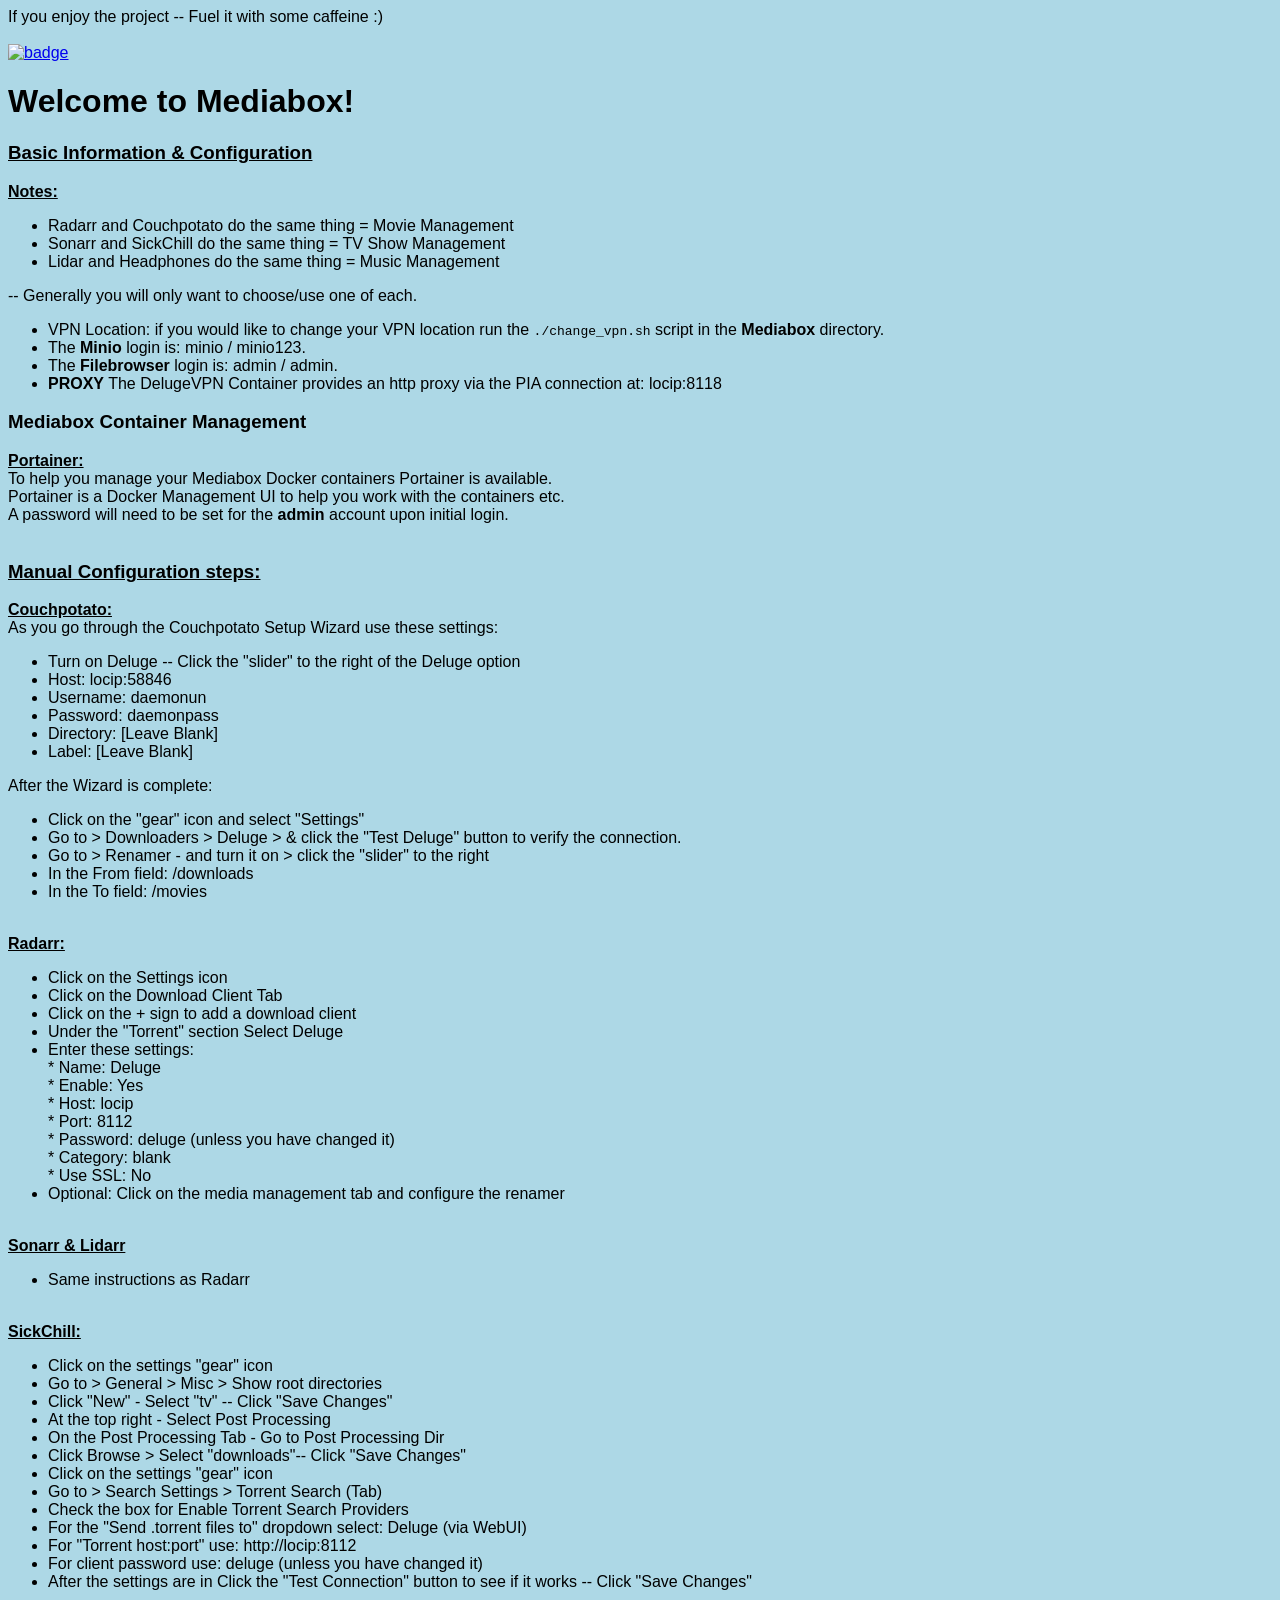
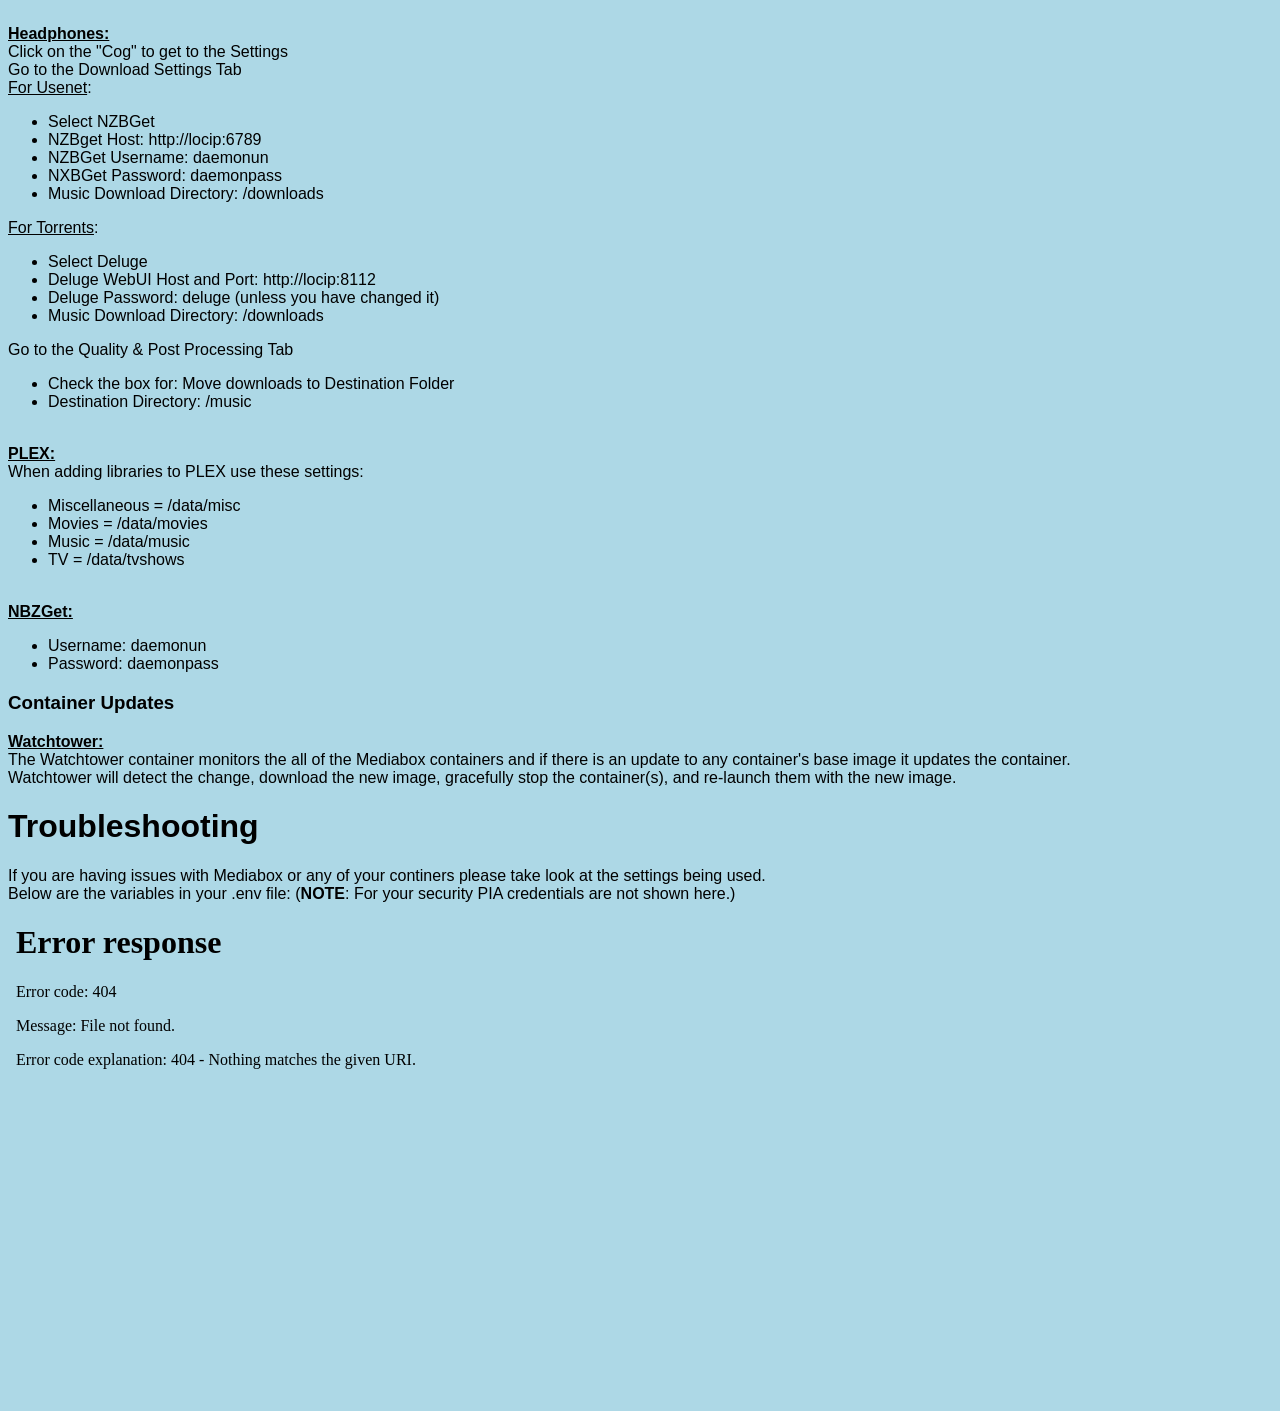
==== prep/mediaboxconfig.html @ c8ba9cc9 "Add VPN change script" ====
<!DOCTYPE HTML PUBLIC "-//W3C//DTD HTML 4.01 Transitional//EN"
		"http://www.w3.org/TR/html4/loose.dtd">
<html>
<head>
	<meta http-equiv="Content-Type" content="text/html; charset=utf-8">
	<title>Welcome to Mediabox</title>
<style type="text/css">
body {
  font-family: "Open Sans", sans-serif;
  background-color: lightblue;
}
</style>
If you enjoy the project -- Fuel it with some caffeine :)<br /><br />
<a href="https://cash.me/$TomMorgan" target="_blank"><img src="https://img.shields.io/badge/Donate-SquareCash-brightgreen.svg" alt="badge"></a><br />
<h1>Welcome to Mediabox!</h1>
<h3><u>Basic Information & Configuration</u></h3>
<b><u>Notes:</u></b><br />
<ul>
<li>Radarr and Couchpotato do the same thing = Movie Management</li>
<li>Sonarr and SickChill do the same thing = TV Show Management</li>
<li>Lidar and Headphones do the same thing = Music Management</li>
</ul>
-- Generally you will only want to choose/use one of each.<br />
<ul>
<li>VPN Location: if you would like to change your VPN location run the <code>./change_vpn.sh</code> script in the <b>Mediabox</b> directory.</li>
<li>The <b>Minio</b> login is: minio / minio123.</li>
<li>The <b>Filebrowser</b> login is: admin / admin.</li>
<li><b>PROXY</b> The DelugeVPN Container provides an http proxy via the PIA connection at: locip:8118
</ul>
<h3>Mediabox Container Management</h3>
<b><u>Portainer:</u></b><br />
To help you manage your Mediabox Docker containers Portainer is available.<br />
Portainer is a Docker Management UI to help you work with the containers etc.<br />
A password will need to be set for the <b>admin</b> account upon initial login.<br />
<br />
<h3><u>Manual Configuration steps:</u></h3>  
<b><u>Couchpotato:</u></b><br />
As you go through the Couchpotato Setup Wizard use these settings:<br />
<ul>
<li> Turn on Deluge -- Click the "slider" to the right of the Deluge option<br />
<li> Host: locip:58846<br />
<li> Username: daemonun<br />
<li> Password: daemonpass<br />
<li> Directory: [Leave Blank]<br />
<li> Label: [Leave Blank]<br />
</ul>
After the Wizard is complete:<br />
<ul>
<li> Click on the "gear" icon and select "Settings"<br />
<li> Go to > Downloaders > Deluge > & click the "Test Deluge" button to verify the connection.<br />
<li> Go to > Renamer - and turn it on > click the "slider" to the right<br />
<li>In the From field: /downloads<br />
<li>In the To field: /movies<br />
</ul>
<br />
<b><u>Radarr:</u></b><br />
<ul>
<li>Click on the Settings icon<br />
<li>Click on the Download Client Tab<br />
<li>Click on the + sign to add a download client<br />
<li>Under the "Torrent" section Select Deluge<br />
<li>Enter these settings:<br />
    * Name: Deluge<br />
    * Enable: Yes<br />
    * Host: locip<br />
    * Port: 8112<br />
    * Password: deluge (unless you have changed it)<br />
    * Category: blank<br />
    * Use SSL: No<br />
<li>Optional: Click on the media management tab and configure the renamer<br />
</ul>
<br />
<b><u>Sonarr & Lidarr</u></b><br />
<ul>
<li>Same instructions as Radarr<br />
</ul>
<br />
<b><u>SickChill:</u></b><br />
<ul>
<li>Click on the settings "gear" icon<br />
<li>Go to > General > Misc > Show root directories<br />
<li>Click "New" - Select "tv" -- Click "Save Changes"<br />
<li>At the top right - Select Post Processing<br />
<li>On the Post Processing Tab - Go to Post Processing Dir<br />
<li>Click Browse > Select "downloads"-- Click "Save Changes"<br />
<li>Click on the settings "gear" icon<br />
<li>Go to > Search Settings > Torrent Search (Tab)<br />
<li>Check the box for Enable Torrent Search Providers<br />
<li>For the "Send .torrent files to" dropdown select: Deluge (via WebUI)<br />
<li>For "Torrent host:port" use: http://locip:8112<br />
<li>For client password use: deluge (unless you have changed it)<br />
<li>After the settings are in Click the "Test Connection" button to see if it works -- Click "Save Changes"<br />  
</ul>
<br />
<b><u>Headphones:</u></b><br />
Click on the "Cog" to get to the Settings<br />
Go to the Download Settings Tab<br />
<u>For Usenet</u>:<br />
<ul>
<li>Select NZBGet<br/>
<li>NZBget Host:  http://locip:6789<br />
<li>NZBGet Username: daemonun<br />
<li>NXBGet Password: daemonpass<br />
<li>Music Download Directory: /downloads<br />
</ul>
<u>For Torrents</u>:<br />
<ul>
<li>Select Deluge<br />
<li>Deluge WebUI Host and Port: http://locip:8112<br />
<li>Deluge Password: deluge (unless you have changed it)<br />
<li>Music Download Directory: /downloads<br />
</ul>
Go to the Quality & Post Processing Tab<br />
<ul>
<li>Check the box for: Move downloads to Destination Folder<br />
<li>Destination Directory: /music
</ul>
<br />
<b><u>PLEX:</u></b><br />
When adding libraries to PLEX use these settings:<br />
<ul>
<li>Miscellaneous = /data/misc<br />
<li>Movies = /data/movies<br />
<li>Music = /data/music<br />
<li>TV = /data/tvshows<br />
</ul>
<br />
<b><u>NBZGet:</u></b><br />
<ul>
<li>Username: daemonun<br />
<li>Password: daemonpass<br />
</ul>
<h3>Container Updates</h3>
<b><u>Watchtower:</u></b><br />
The Watchtower container monitors the all of the Mediabox containers and if there is an update to any container's base image it updates the container.<br />
Watchtower will detect the change, download the new image, gracefully stop the container(s), and re-launch them with the new image.<br />
<h1>Troubleshooting</h1>
If you are having issues with Mediabox or any of your continers please take look at the settings being used.<br />
Below are the variables in your .env file: (<b>NOTE</b>: For your security PIA credentials are not shown here.)
<br />
<iframe src="env.txt" width="450" height="500" frameBorder="0"></iframe>
</body>
</html>
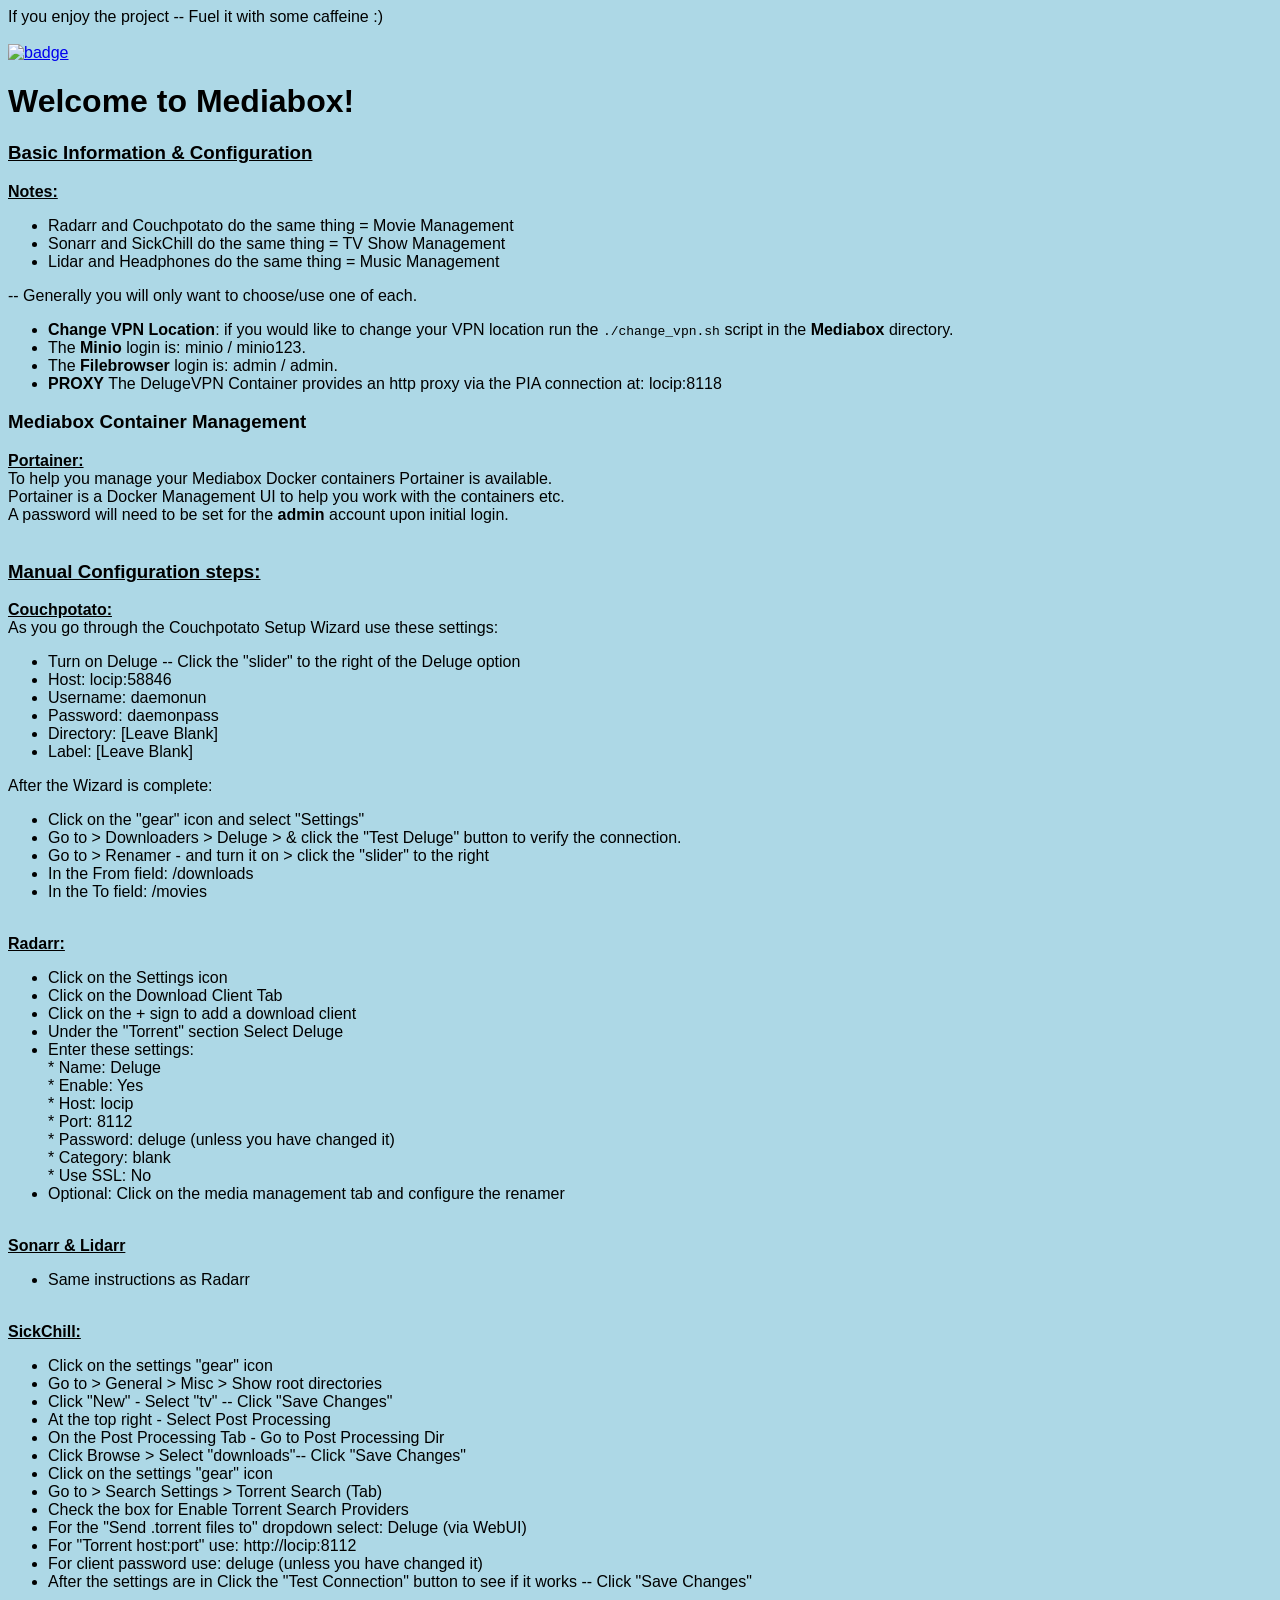
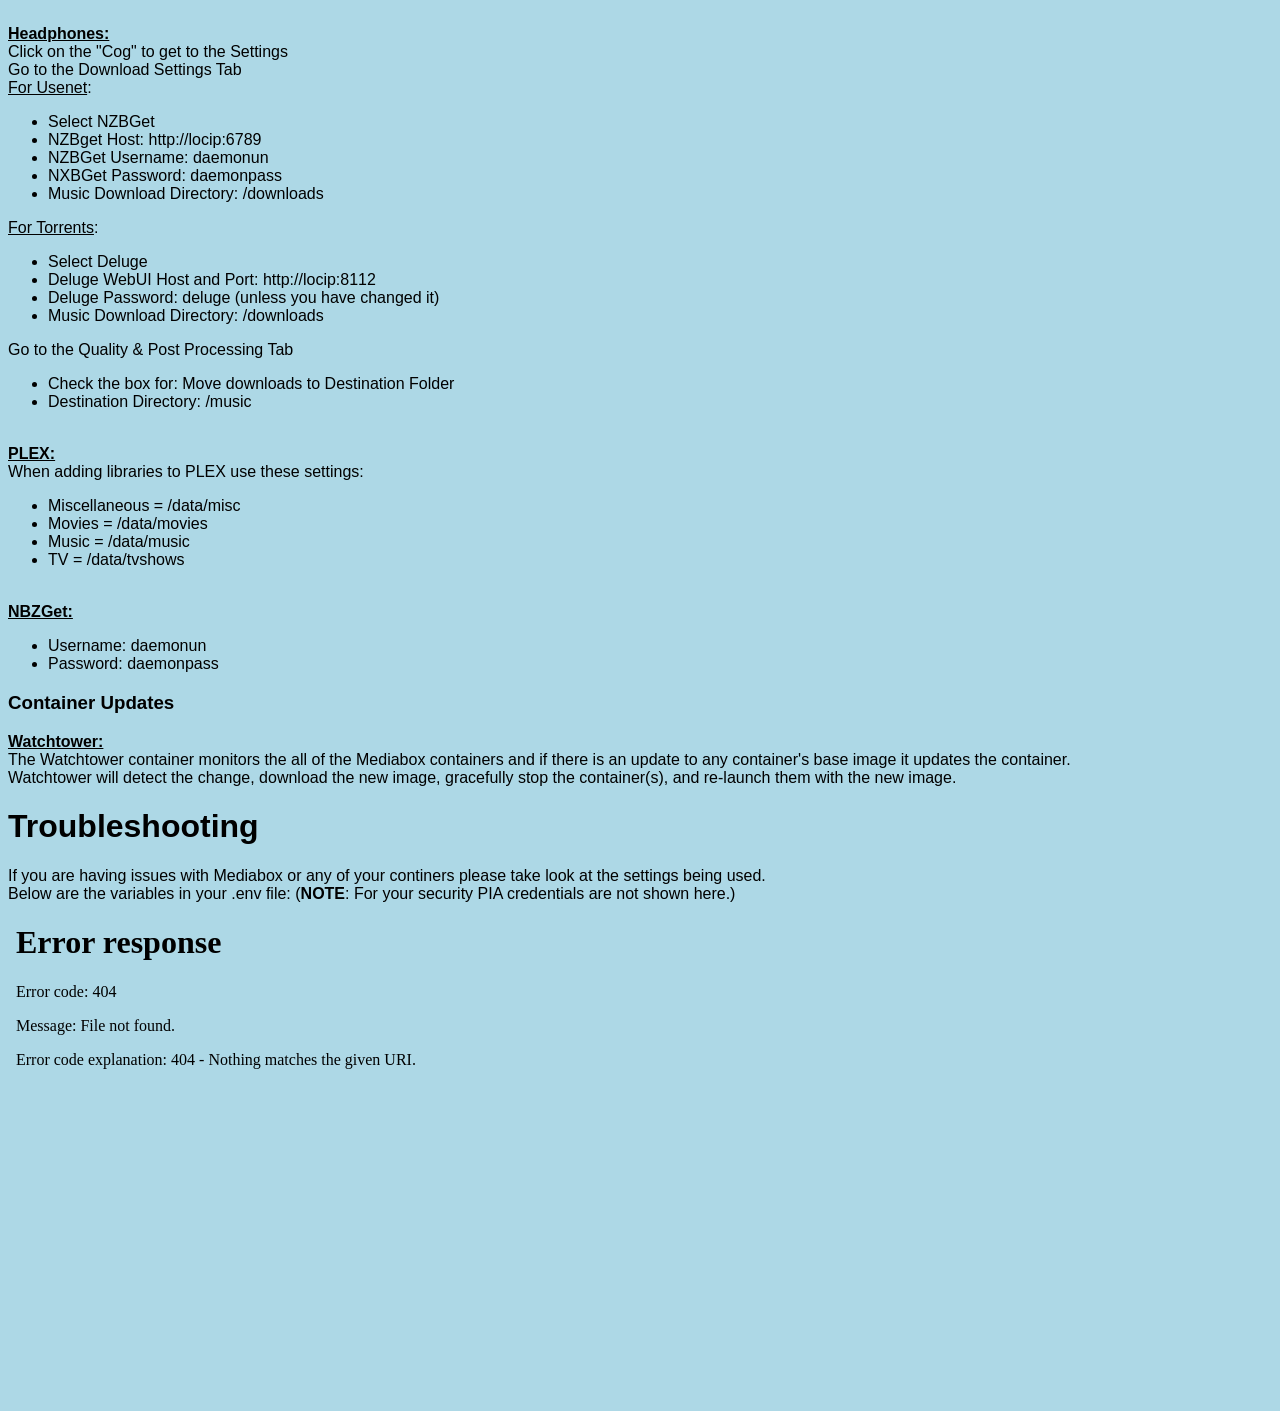
==== commit dc1b09b3: "Small text change" ====
--- a/prep/mediaboxconfig.html
+++ b/prep/mediaboxconfig.html
@@ -22,7 +22,7 @@
 </ul>
 -- Generally you will only want to choose/use one of each.<br />
 <ul>
-<li>VPN Location: if you would like to change your VPN location run the <code>./change_vpn.sh</code> script in the <b>Mediabox</b> directory.</li>
+<li><b>Change VPN Location</b>: if you would like to change your VPN location run the <code>./change_vpn.sh</code> script in the <b>Mediabox</b> directory.</li>
 <li>The <b>Minio</b> login is: minio / minio123.</li>
 <li>The <b>Filebrowser</b> login is: admin / admin.</li>
 <li><b>PROXY</b> The DelugeVPN Container provides an http proxy via the PIA connection at: locip:8118
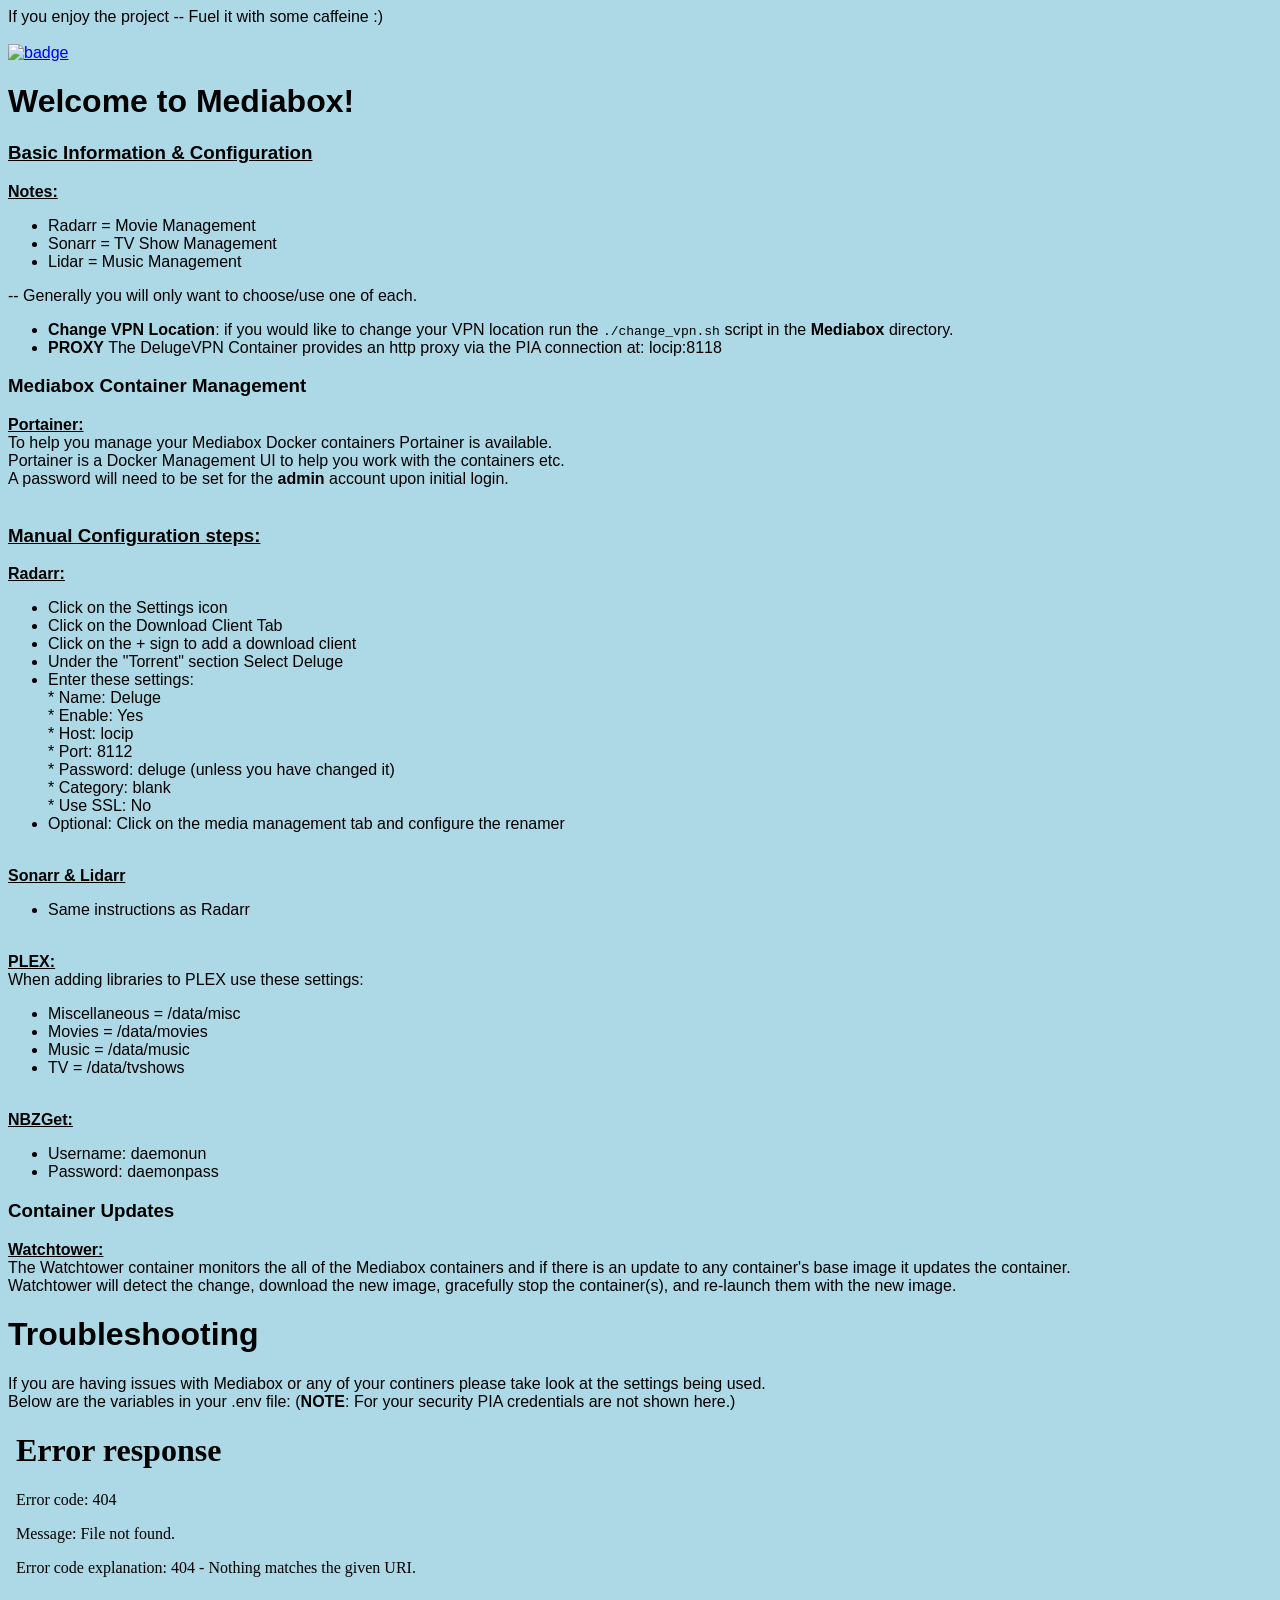
==== commit bab1fc92: "Removed Unused Containers" ====
--- a/prep/mediaboxconfig.html
+++ b/prep/mediaboxconfig.html
@@ -16,15 +16,13 @@
 <h3><u>Basic Information & Configuration</u></h3>
 <b><u>Notes:</u></b><br />
 <ul>
-<li>Radarr and Couchpotato do the same thing = Movie Management</li>
-<li>Sonarr and SickChill do the same thing = TV Show Management</li>
-<li>Lidar and Headphones do the same thing = Music Management</li>
+<li>Radarr = Movie Management</li>
+<li>Sonarr = TV Show Management</li>
+<li>Lidar = Music Management</li>
 </ul>
 -- Generally you will only want to choose/use one of each.<br />
 <ul>
 <li><b>Change VPN Location</b>: if you would like to change your VPN location run the <code>./change_vpn.sh</code> script in the <b>Mediabox</b> directory.</li>
-<li>The <b>Minio</b> login is: minio / minio123.</li>
-<li>The <b>Filebrowser</b> login is: admin / admin.</li>
 <li><b>PROXY</b> The DelugeVPN Container provides an http proxy via the PIA connection at: locip:8118
 </ul>
 <h3>Mediabox Container Management</h3>
@@ -34,25 +32,6 @@
 A password will need to be set for the <b>admin</b> account upon initial login.<br />
 <br />
 <h3><u>Manual Configuration steps:</u></h3>  
-<b><u>Couchpotato:</u></b><br />
-As you go through the Couchpotato Setup Wizard use these settings:<br />
-<ul>
-<li> Turn on Deluge -- Click the "slider" to the right of the Deluge option<br />
-<li> Host: locip:58846<br />
-<li> Username: daemonun<br />
-<li> Password: daemonpass<br />
-<li> Directory: [Leave Blank]<br />
-<li> Label: [Leave Blank]<br />
-</ul>
-After the Wizard is complete:<br />
-<ul>
-<li> Click on the "gear" icon and select "Settings"<br />
-<li> Go to > Downloaders > Deluge > & click the "Test Deluge" button to verify the connection.<br />
-<li> Go to > Renamer - and turn it on > click the "slider" to the right<br />
-<li>In the From field: /downloads<br />
-<li>In the To field: /movies<br />
-</ul>
-<br />
 <b><u>Radarr:</u></b><br />
 <ul>
 <li>Click on the Settings icon<br />
@@ -73,47 +52,6 @@
 <b><u>Sonarr & Lidarr</u></b><br />
 <ul>
 <li>Same instructions as Radarr<br />
-</ul>
-<br />
-<b><u>SickChill:</u></b><br />
-<ul>
-<li>Click on the settings "gear" icon<br />
-<li>Go to > General > Misc > Show root directories<br />
-<li>Click "New" - Select "tv" -- Click "Save Changes"<br />
-<li>At the top right - Select Post Processing<br />
-<li>On the Post Processing Tab - Go to Post Processing Dir<br />
-<li>Click Browse > Select "downloads"-- Click "Save Changes"<br />
-<li>Click on the settings "gear" icon<br />
-<li>Go to > Search Settings > Torrent Search (Tab)<br />
-<li>Check the box for Enable Torrent Search Providers<br />
-<li>For the "Send .torrent files to" dropdown select: Deluge (via WebUI)<br />
-<li>For "Torrent host:port" use: http://locip:8112<br />
-<li>For client password use: deluge (unless you have changed it)<br />
-<li>After the settings are in Click the "Test Connection" button to see if it works -- Click "Save Changes"<br />  
-</ul>
-<br />
-<b><u>Headphones:</u></b><br />
-Click on the "Cog" to get to the Settings<br />
-Go to the Download Settings Tab<br />
-<u>For Usenet</u>:<br />
-<ul>
-<li>Select NZBGet<br/>
-<li>NZBget Host:  http://locip:6789<br />
-<li>NZBGet Username: daemonun<br />
-<li>NXBGet Password: daemonpass<br />
-<li>Music Download Directory: /downloads<br />
-</ul>
-<u>For Torrents</u>:<br />
-<ul>
-<li>Select Deluge<br />
-<li>Deluge WebUI Host and Port: http://locip:8112<br />
-<li>Deluge Password: deluge (unless you have changed it)<br />
-<li>Music Download Directory: /downloads<br />
-</ul>
-Go to the Quality & Post Processing Tab<br />
-<ul>
-<li>Check the box for: Move downloads to Destination Folder<br />
-<li>Destination Directory: /music
 </ul>
 <br />
 <b><u>PLEX:</u></b><br />
@@ -140,4 +78,4 @@
 <br />
 <iframe src="env.txt" width="450" height="500" frameBorder="0"></iframe>
 </body>
-</html>+</html>
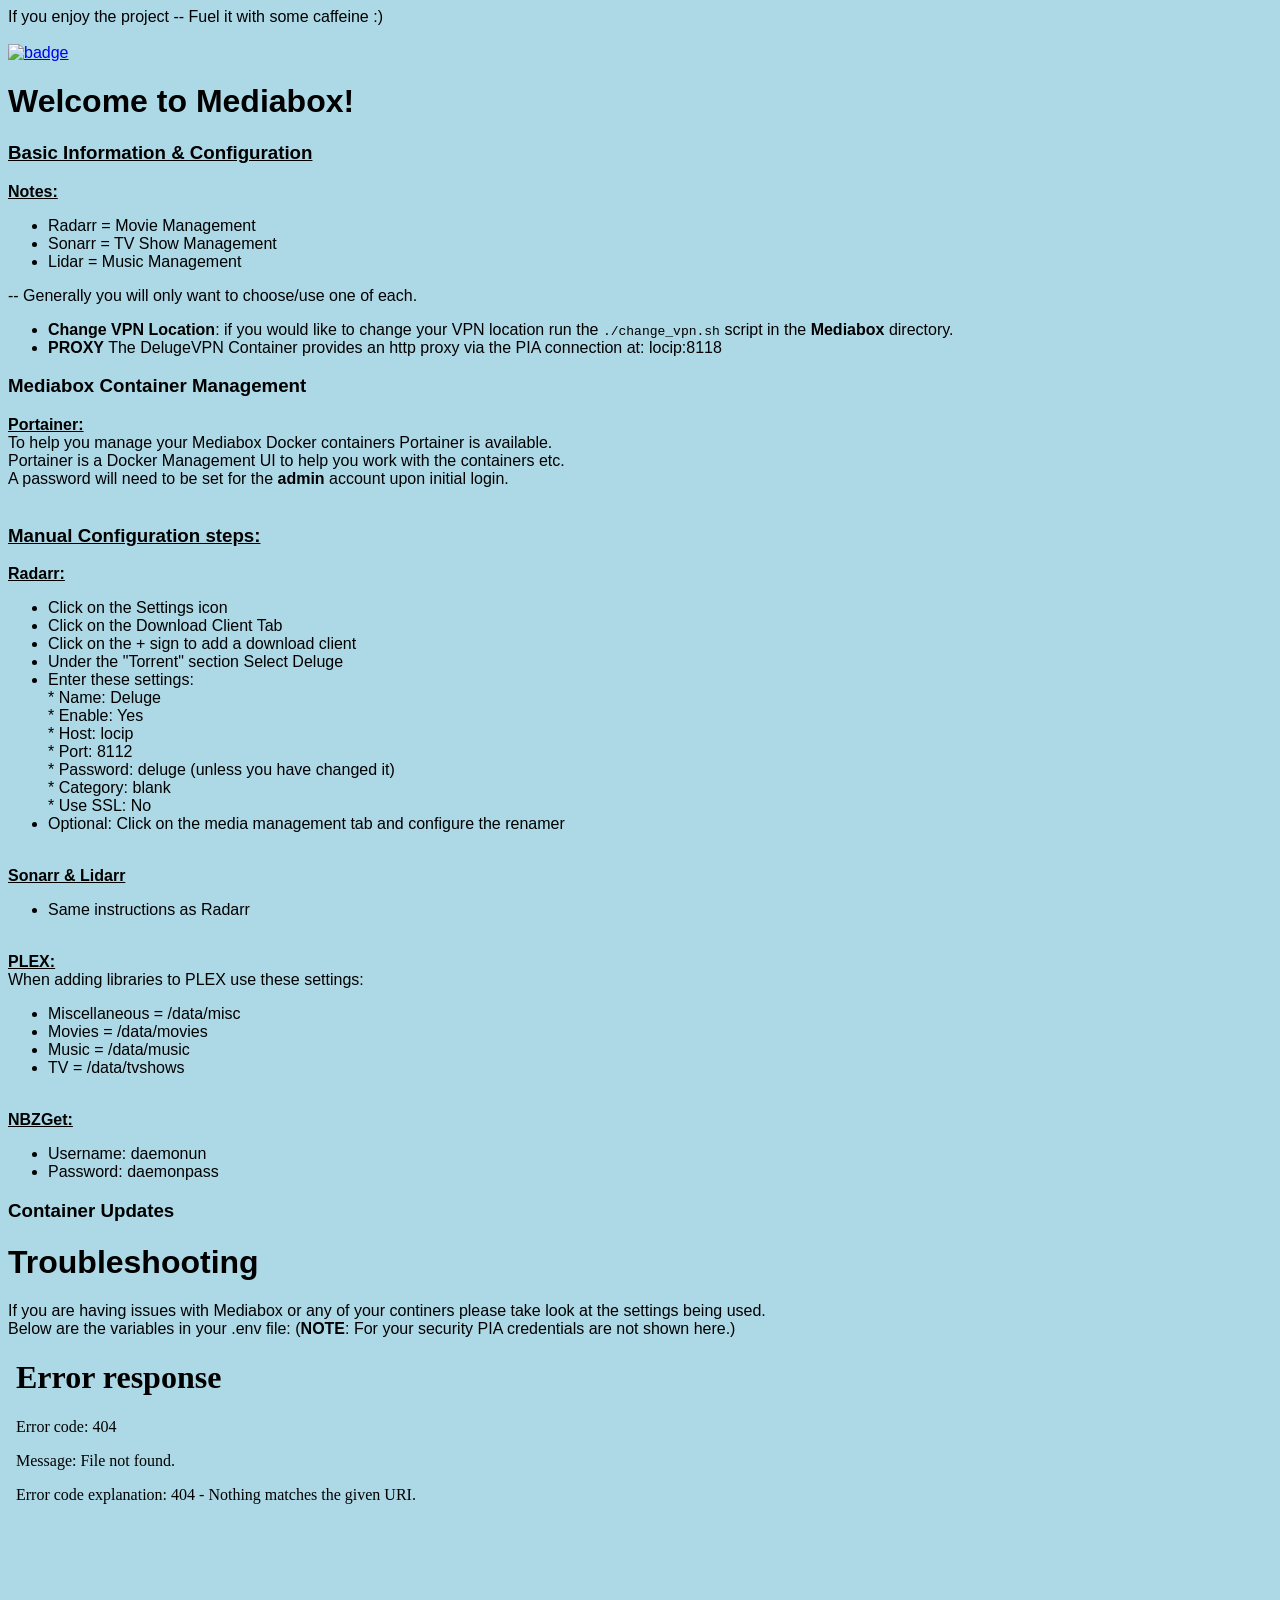
==== commit d282ea19: "Removed unused containers" ====
--- a/prep/mediaboxconfig.html
+++ b/prep/mediaboxconfig.html
@@ -69,9 +69,6 @@
 <li>Password: daemonpass<br />
 </ul>
 <h3>Container Updates</h3>
-<b><u>Watchtower:</u></b><br />
-The Watchtower container monitors the all of the Mediabox containers and if there is an update to any container's base image it updates the container.<br />
-Watchtower will detect the change, download the new image, gracefully stop the container(s), and re-launch them with the new image.<br />
 <h1>Troubleshooting</h1>
 If you are having issues with Mediabox or any of your continers please take look at the settings being used.<br />
 Below are the variables in your .env file: (<b>NOTE</b>: For your security PIA credentials are not shown here.)
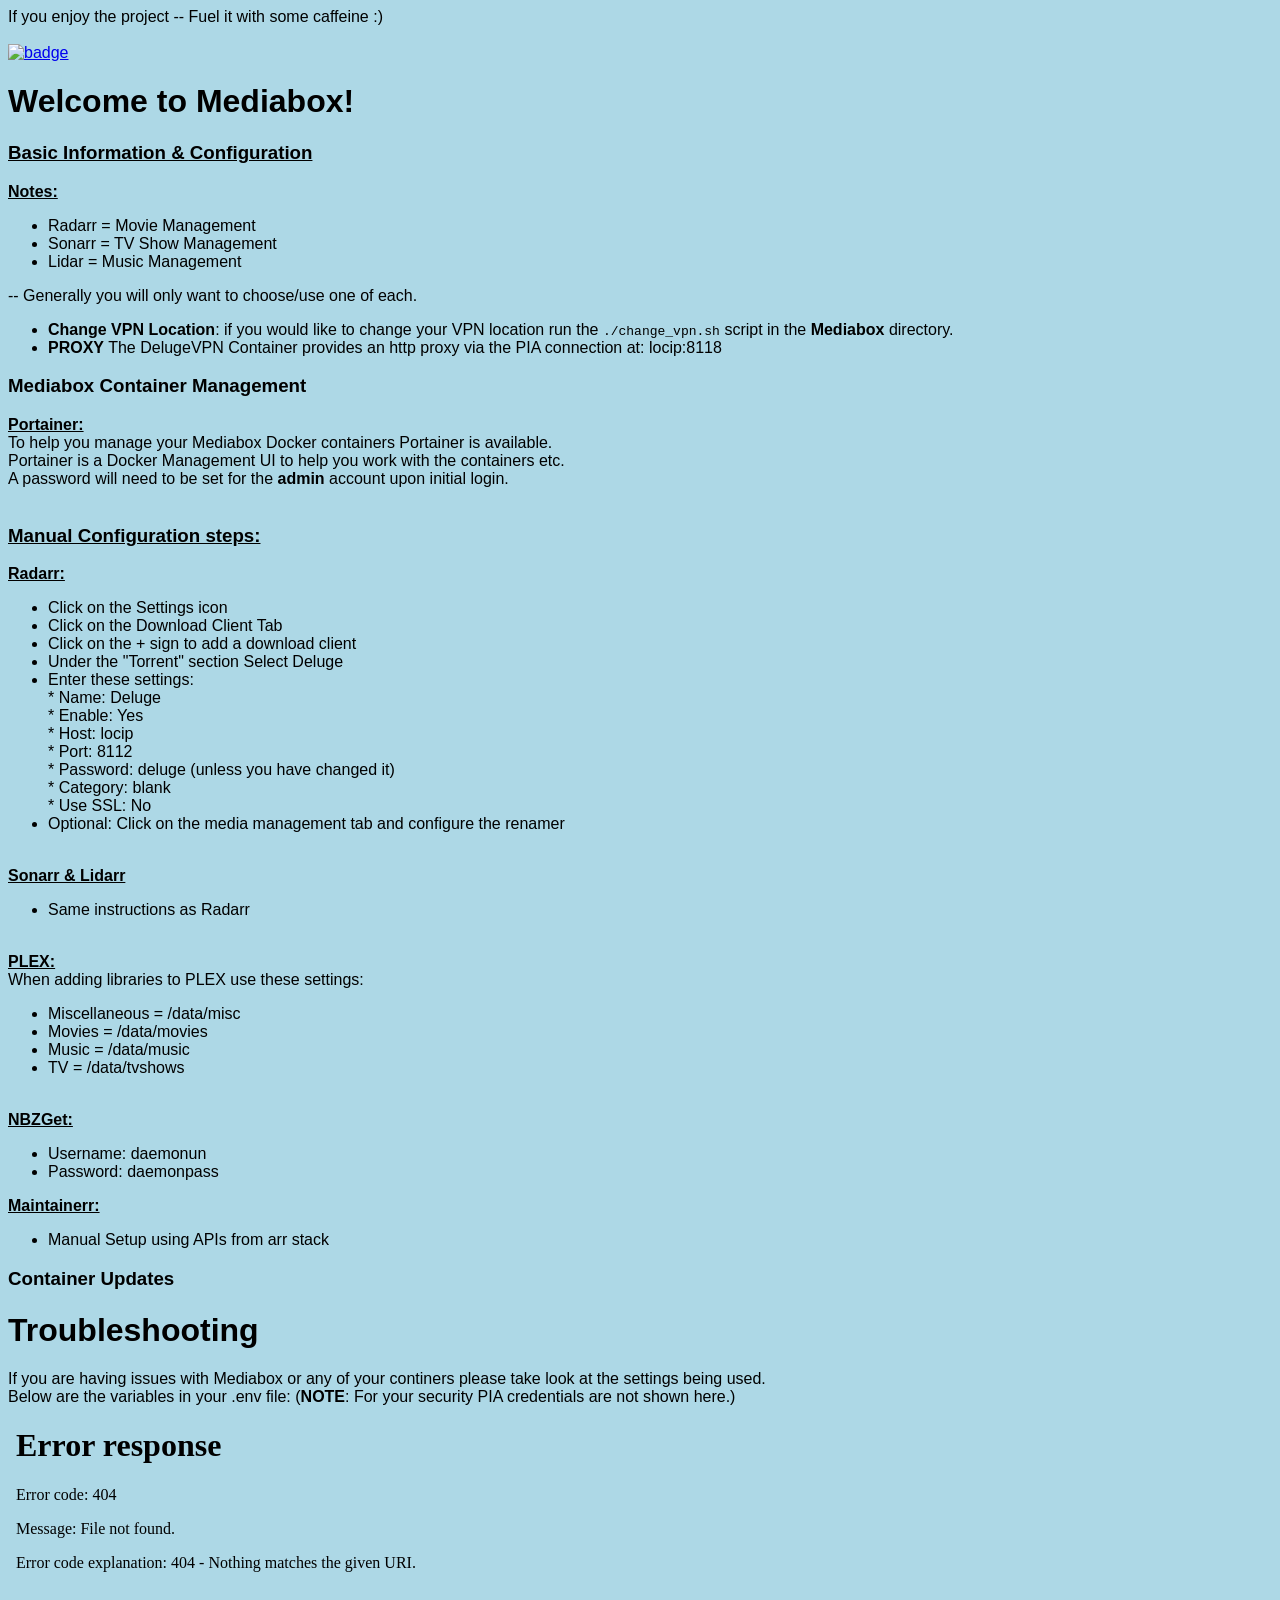
==== commit dce66cdc: "Ad maintainerr to stack  Changes to be committed: 	modified:   .gitignore 	modified:   docker-compos" ====
--- a/prep/mediaboxconfig.html
+++ b/prep/mediaboxconfig.html
@@ -68,6 +68,10 @@
 <li>Username: daemonun<br />
 <li>Password: daemonpass<br />
 </ul>
+<b><u>Maintainerr:</u></b><br />
+<ul>
+<li>Manual Setup using APIs from arr stack<br />
+</ul>
 <h3>Container Updates</h3>
 <h1>Troubleshooting</h1>
 If you are having issues with Mediabox or any of your continers please take look at the settings being used.<br />
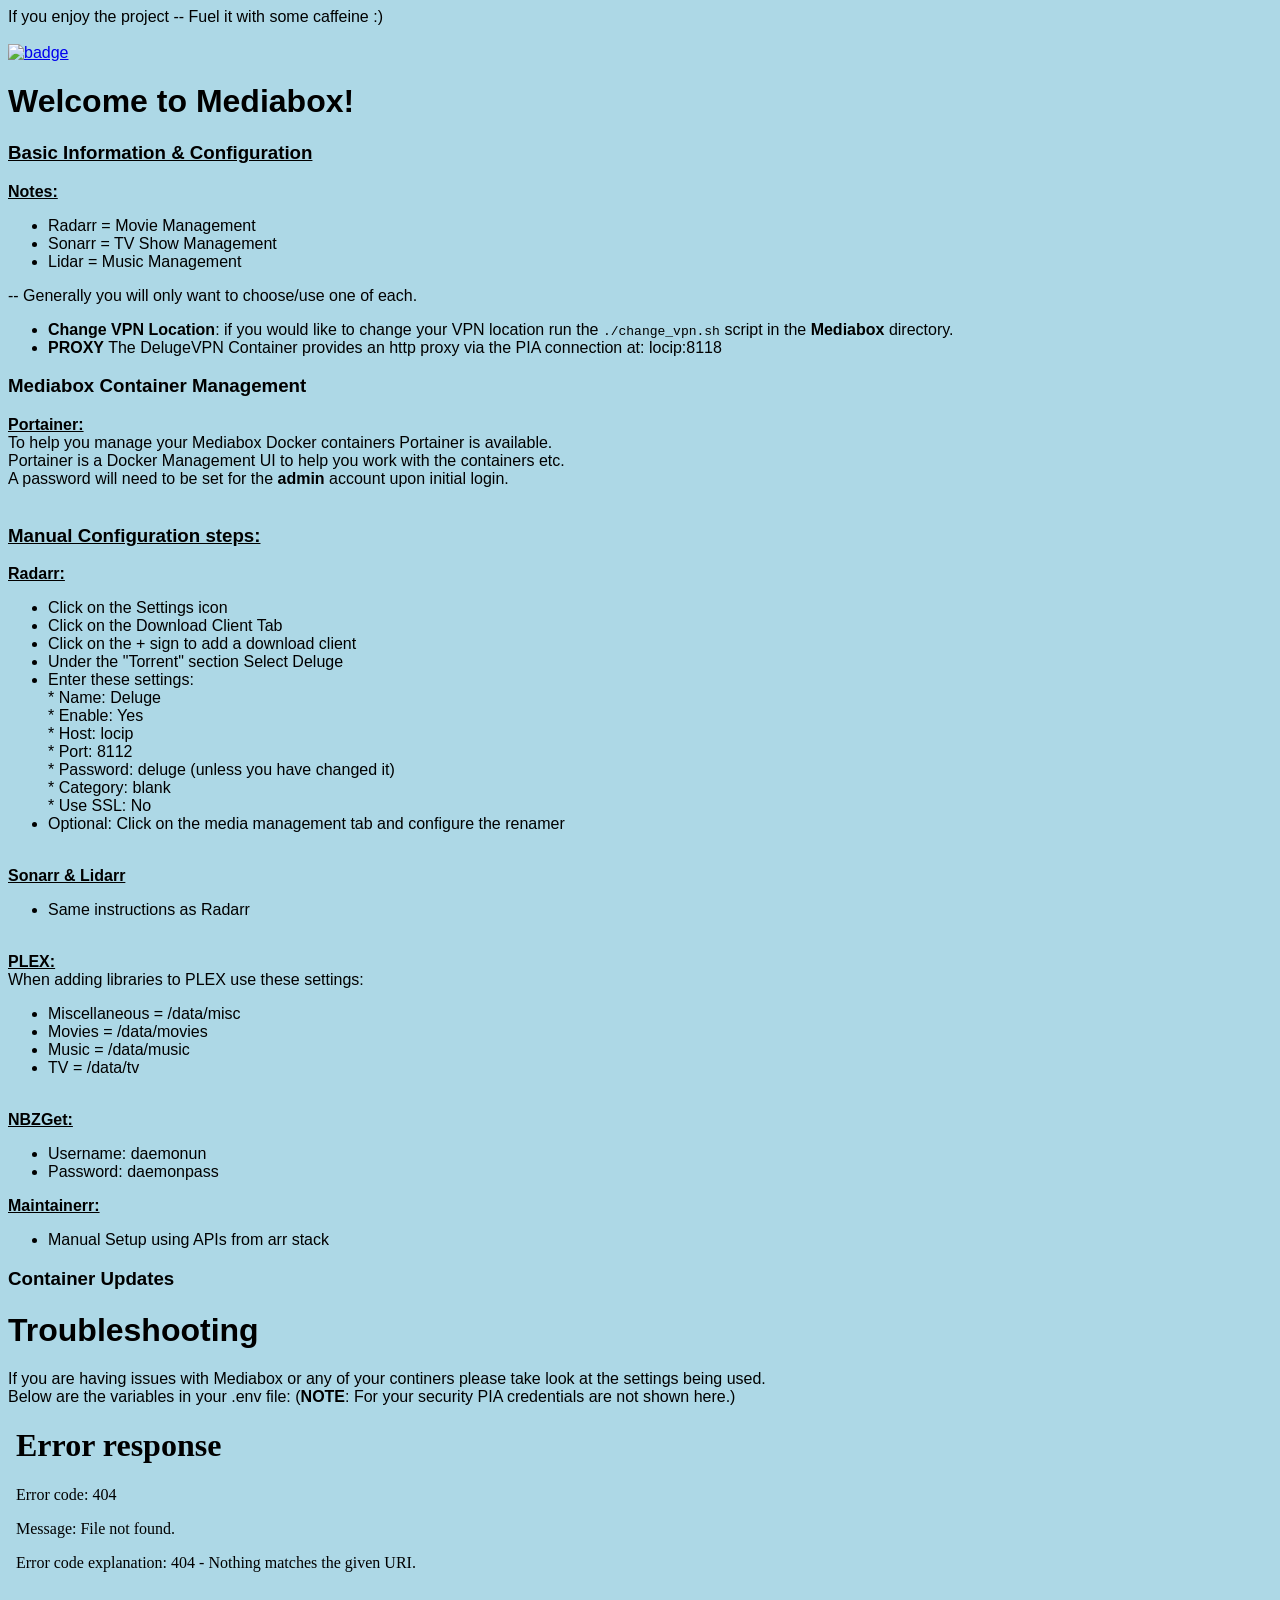
==== commit e51bd6d0: "Update TV directory path in docker-compose and documentation for consistency" ====
--- a/prep/mediaboxconfig.html
+++ b/prep/mediaboxconfig.html
@@ -60,7 +60,7 @@
 <li>Miscellaneous = /data/misc<br />
 <li>Movies = /data/movies<br />
 <li>Music = /data/music<br />
-<li>TV = /data/tvshows<br />
+<li>TV = /data/tv<br />
 </ul>
 <br />
 <b><u>NBZGet:</u></b><br />
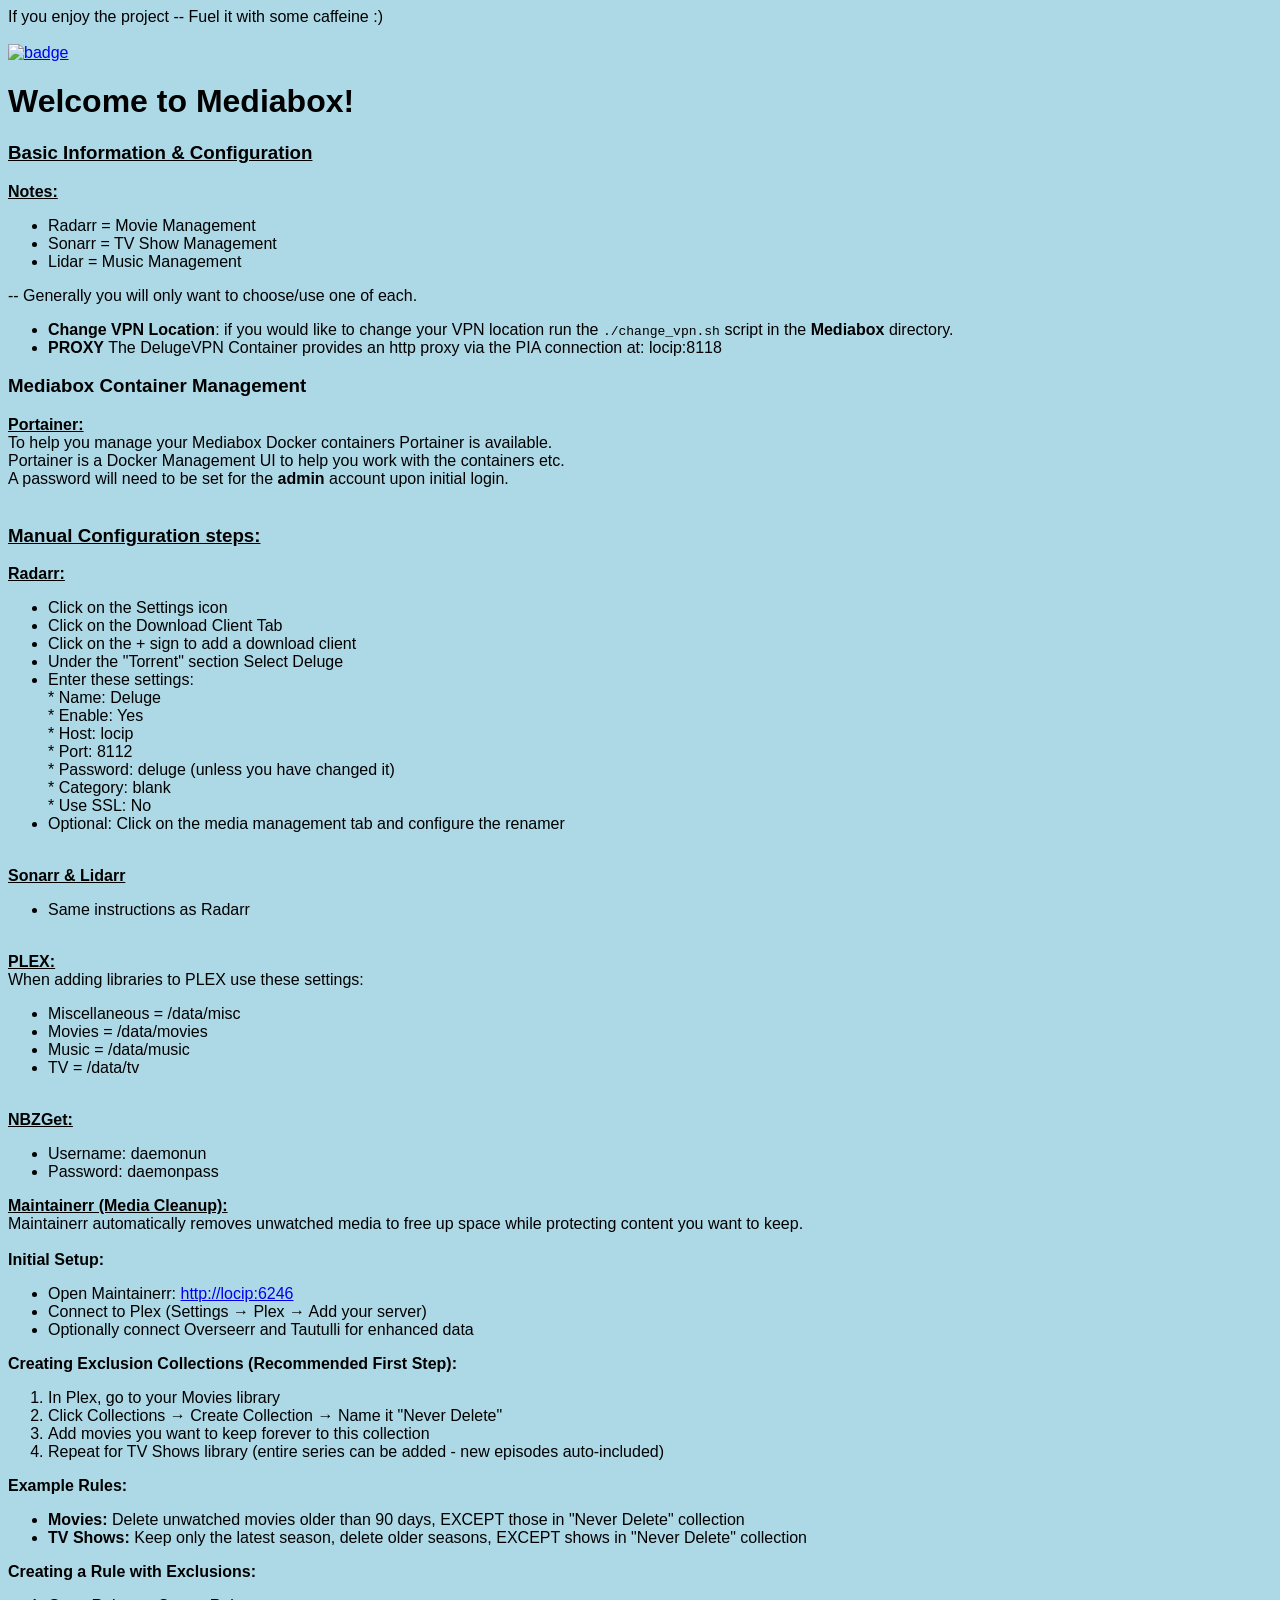
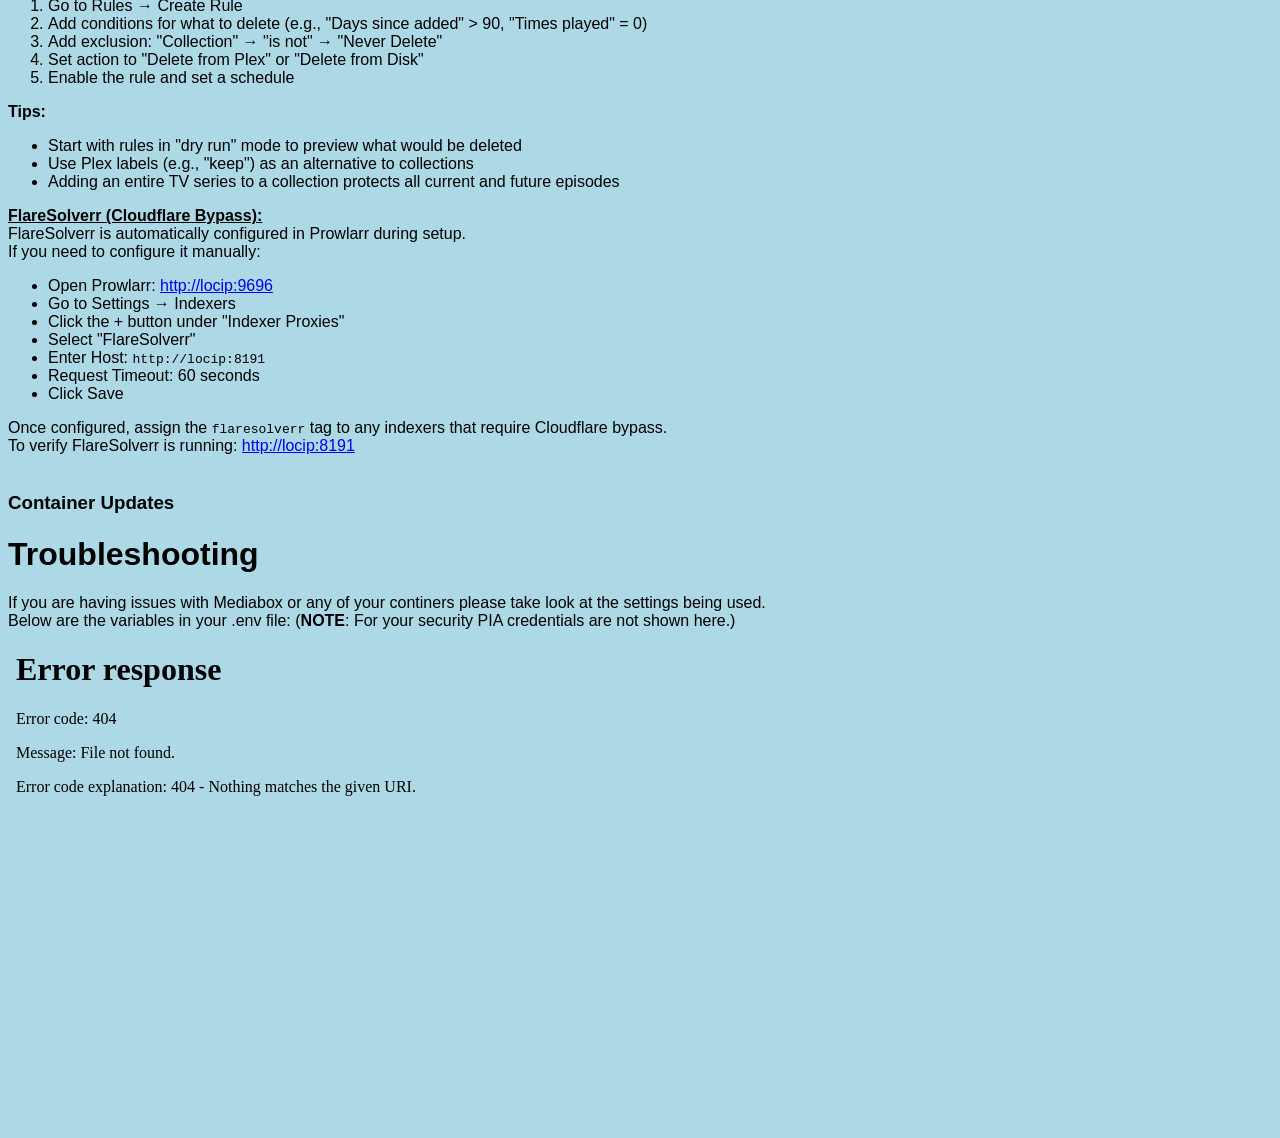
==== commit af276357: "Fix: Use ctime instead of mtime for file age detection in remove_files.py Root Cause: - NZBget prese" ====
--- a/prep/mediaboxconfig.html
+++ b/prep/mediaboxconfig.html
@@ -68,10 +68,56 @@
 <li>Username: daemonun<br />
 <li>Password: daemonpass<br />
 </ul>
-<b><u>Maintainerr:</u></b><br />
+<b><u>Maintainerr (Media Cleanup):</u></b><br />
+Maintainerr automatically removes unwatched media to free up space while protecting content you want to keep.<br />
+<br />
+<b>Initial Setup:</b>
 <ul>
-<li>Manual Setup using APIs from arr stack<br />
+<li>Open Maintainerr: <a href="http://locip:6246">http://locip:6246</a></li>
+<li>Connect to Plex (Settings → Plex → Add your server)</li>
+<li>Optionally connect Overseerr and Tautulli for enhanced data</li>
 </ul>
+<b>Creating Exclusion Collections (Recommended First Step):</b>
+<ol>
+<li>In Plex, go to your Movies library</li>
+<li>Click Collections → Create Collection → Name it "Never Delete"</li>
+<li>Add movies you want to keep forever to this collection</li>
+<li>Repeat for TV Shows library (entire series can be added - new episodes auto-included)</li>
+</ol>
+<b>Example Rules:</b>
+<ul>
+<li><b>Movies:</b> Delete unwatched movies older than 90 days, EXCEPT those in "Never Delete" collection</li>
+<li><b>TV Shows:</b> Keep only the latest season, delete older seasons, EXCEPT shows in "Never Delete" collection</li>
+</ul>
+<b>Creating a Rule with Exclusions:</b>
+<ol>
+<li>Go to Rules → Create Rule</li>
+<li>Add conditions for what to delete (e.g., "Days since added" > 90, "Times played" = 0)</li>
+<li>Add exclusion: "Collection" → "is not" → "Never Delete"</li>
+<li>Set action to "Delete from Plex" or "Delete from Disk"</li>
+<li>Enable the rule and set a schedule</li>
+</ol>
+<b>Tips:</b>
+<ul>
+<li>Start with rules in "dry run" mode to preview what would be deleted</li>
+<li>Use Plex labels (e.g., "keep") as an alternative to collections</li>
+<li>Adding an entire TV series to a collection protects all current and future episodes</li>
+</ul>
+<b><u>FlareSolverr (Cloudflare Bypass):</u></b><br />
+FlareSolverr is automatically configured in Prowlarr during setup.<br />
+If you need to configure it manually:<br />
+<ul>
+<li>Open Prowlarr: <a href="http://locip:9696">http://locip:9696</a><br />
+<li>Go to Settings → Indexers<br />
+<li>Click the + button under "Indexer Proxies"<br />
+<li>Select "FlareSolverr"<br />
+<li>Enter Host: <code>http://locip:8191</code><br />
+<li>Request Timeout: 60 seconds<br />
+<li>Click Save<br />
+</ul>
+Once configured, assign the <code>flaresolverr</code> tag to any indexers that require Cloudflare bypass.<br />
+To verify FlareSolverr is running: <a href="http://locip:8191">http://locip:8191</a><br />
+<br />
 <h3>Container Updates</h3>
 <h1>Troubleshooting</h1>
 If you are having issues with Mediabox or any of your continers please take look at the settings being used.<br />
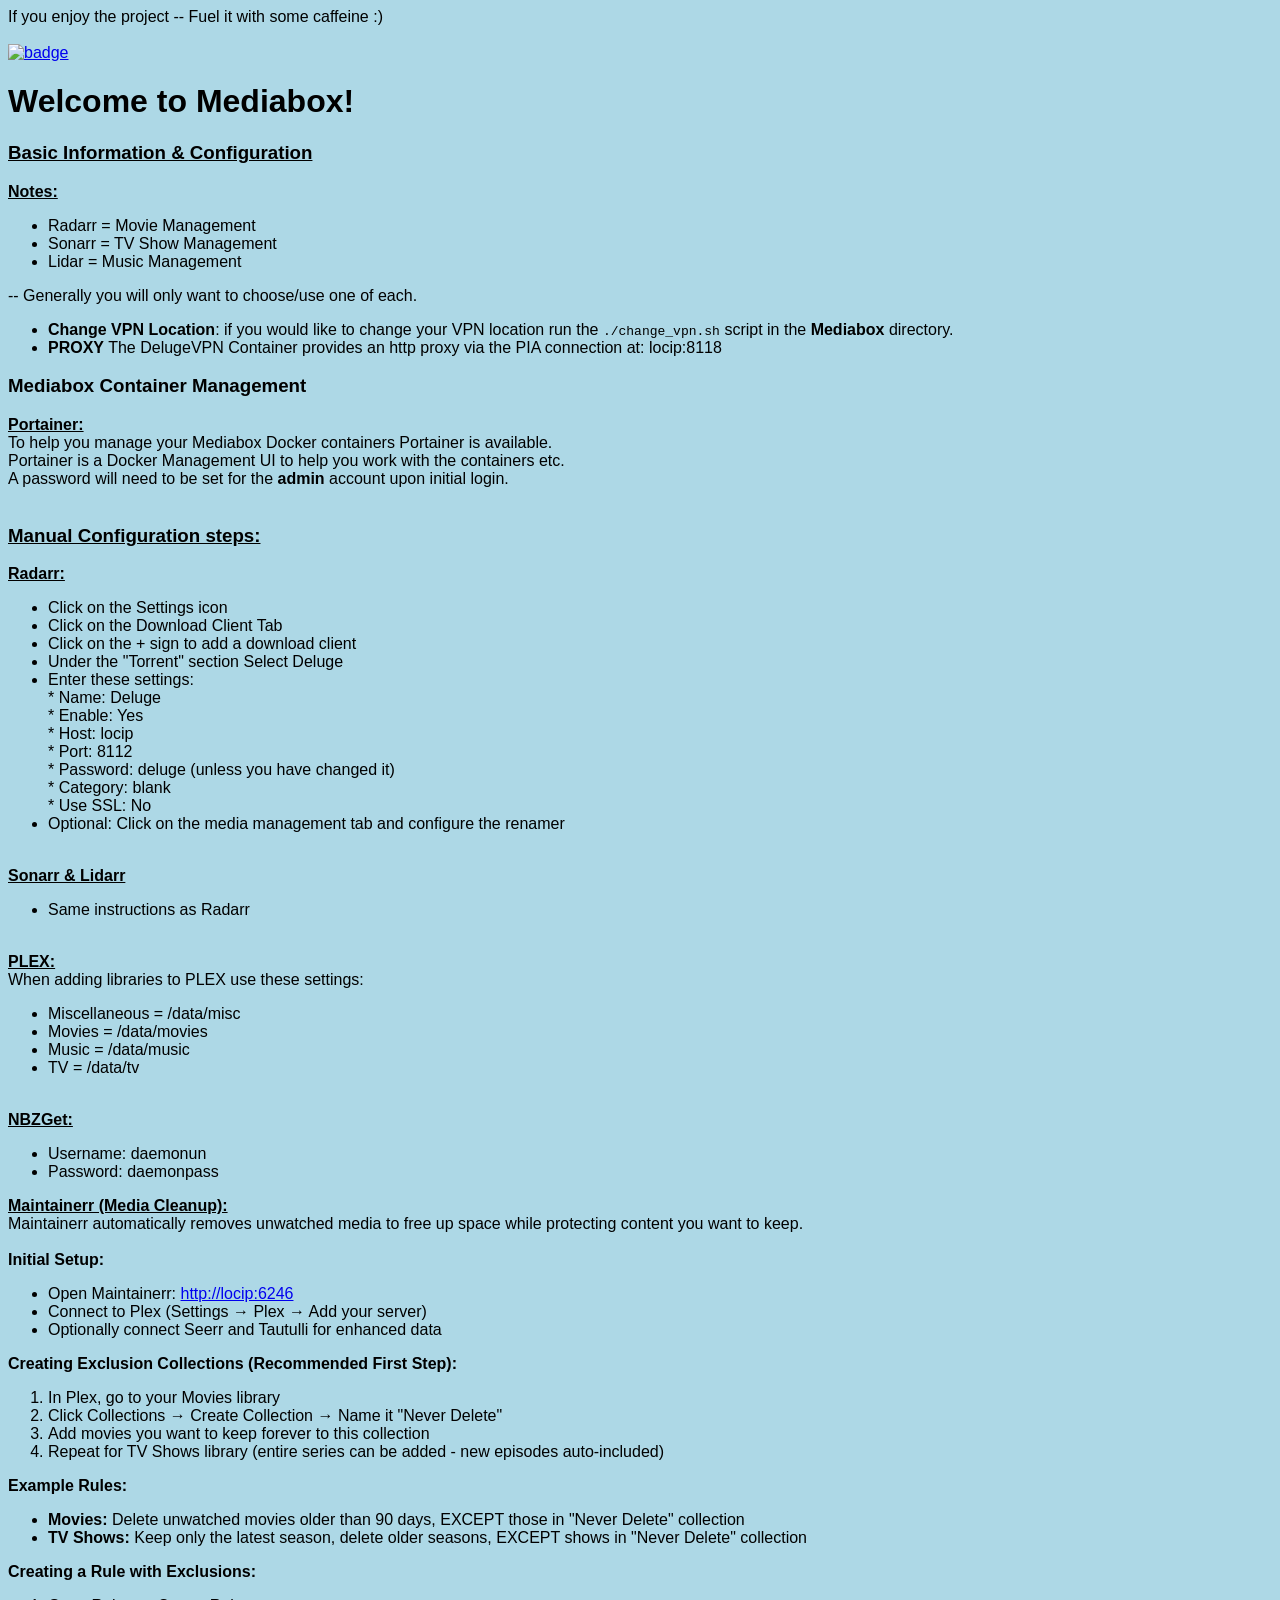
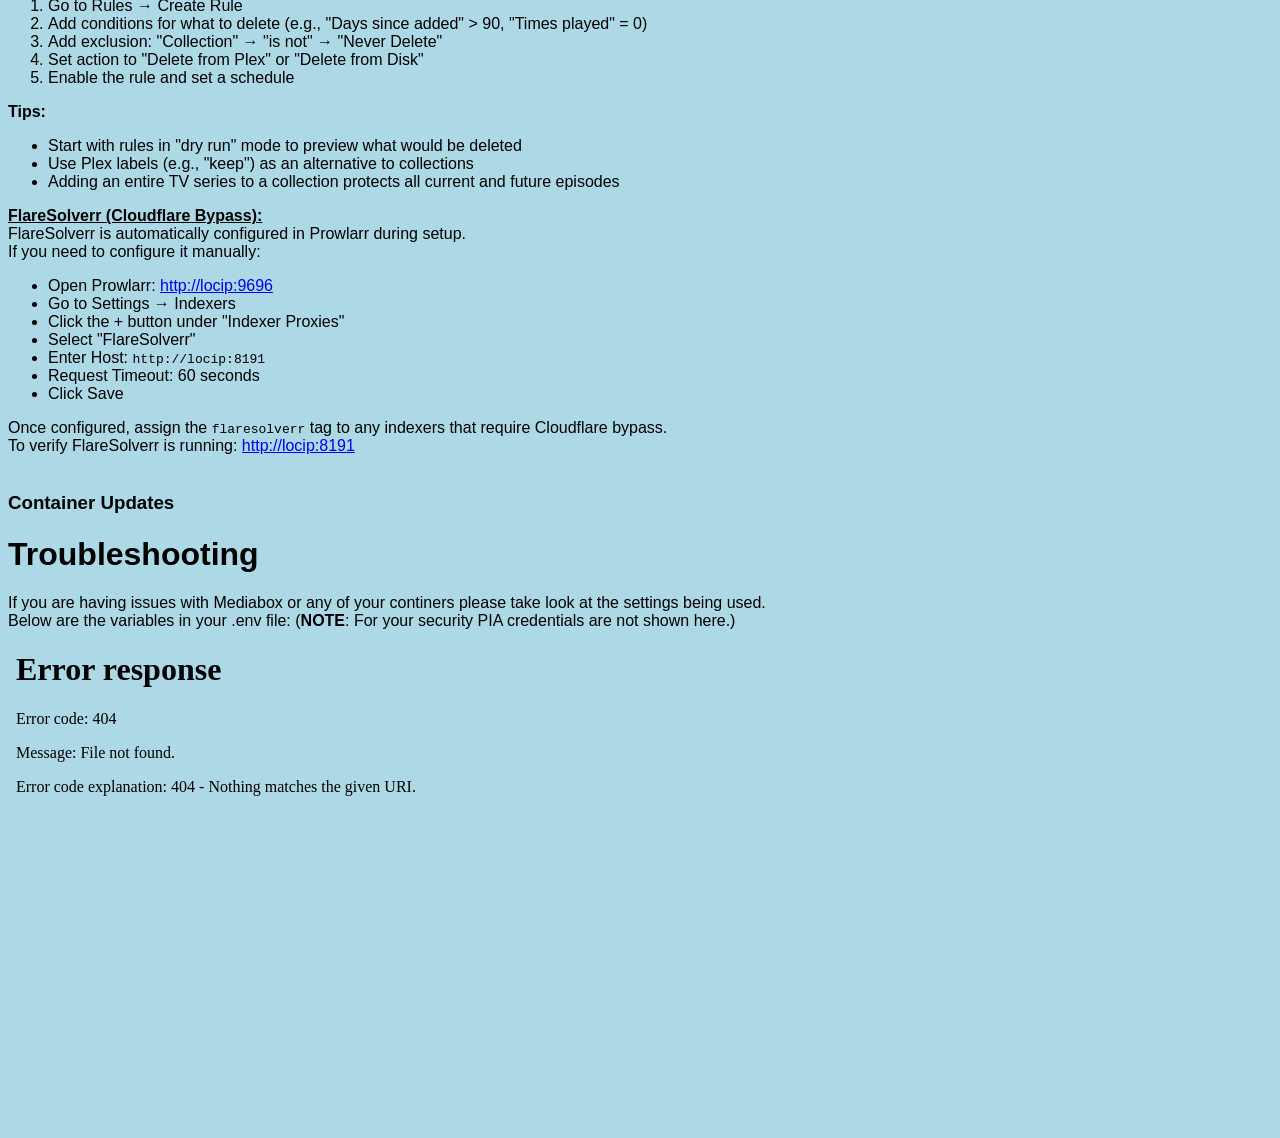
==== commit f908c68d: "Update mediaboxconfig: rename Overseerr reference to Seerr" ====
--- a/prep/mediaboxconfig.html
+++ b/prep/mediaboxconfig.html
@@ -75,7 +75,7 @@
 <ul>
 <li>Open Maintainerr: <a href="http://locip:6246">http://locip:6246</a></li>
 <li>Connect to Plex (Settings → Plex → Add your server)</li>
-<li>Optionally connect Overseerr and Tautulli for enhanced data</li>
+<li>Optionally connect Seerr and Tautulli for enhanced data</li>
 </ul>
 <b>Creating Exclusion Collections (Recommended First Step):</b>
 <ol>
